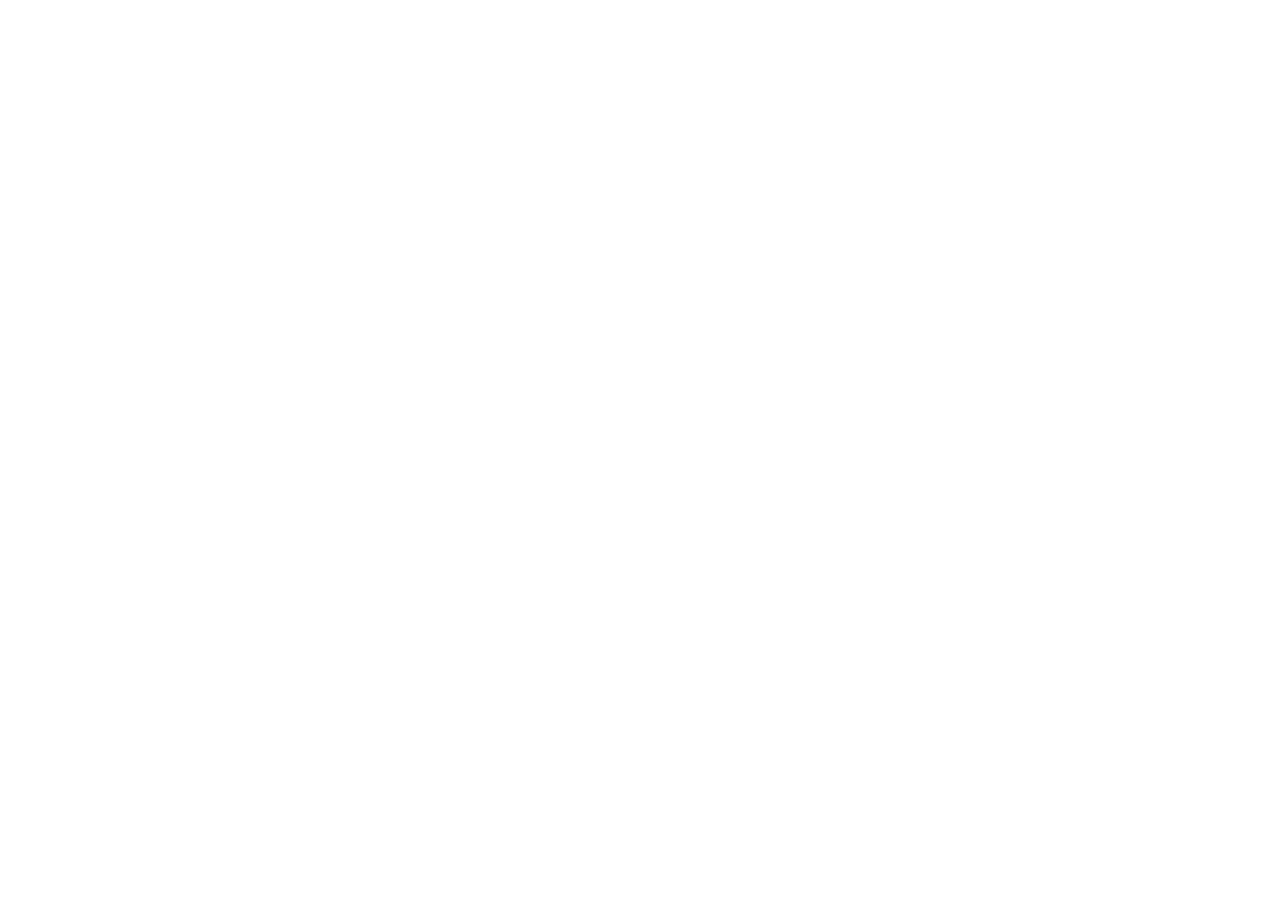
==== index.html @ ba6172d3 "Pantalla de crear nueva contraseña" ====
<!DOCTYPE html>
<html lang="en">
<head>
    <meta charset="UTF-8">
    <meta http-equiv="X-UA-Compatible" content="IE=edge">
    <meta name="viewport" content="width=device-width, initial-scale=1.0">
    <!-- GOOGLE FONTS -->
    <link rel="preconnect" href="https://fonts.googleapis.com">
    <link rel="preconnect" href="https://fonts.gstatic.com" crossorigin>
    <link href="https://fonts.googleapis.com/css2?family=Quicksand:wght@300;500;700&display=swap" rel="stylesheet">
    <title>Yard Sale</title>
    <!-- CSS -->
    <style>
        :root {
            --very-light-pink: #C7C7C7;
            --text-input-field: #F7F7F7;
            --hospital-green: #ACD9B2;
            --white: #FFFFFF;
            --black: #000000;
        }

        body {
            font-family: 'Quicksand', sans-serif
        }
    </style>
</head>
<body>
    
</body>
</html>
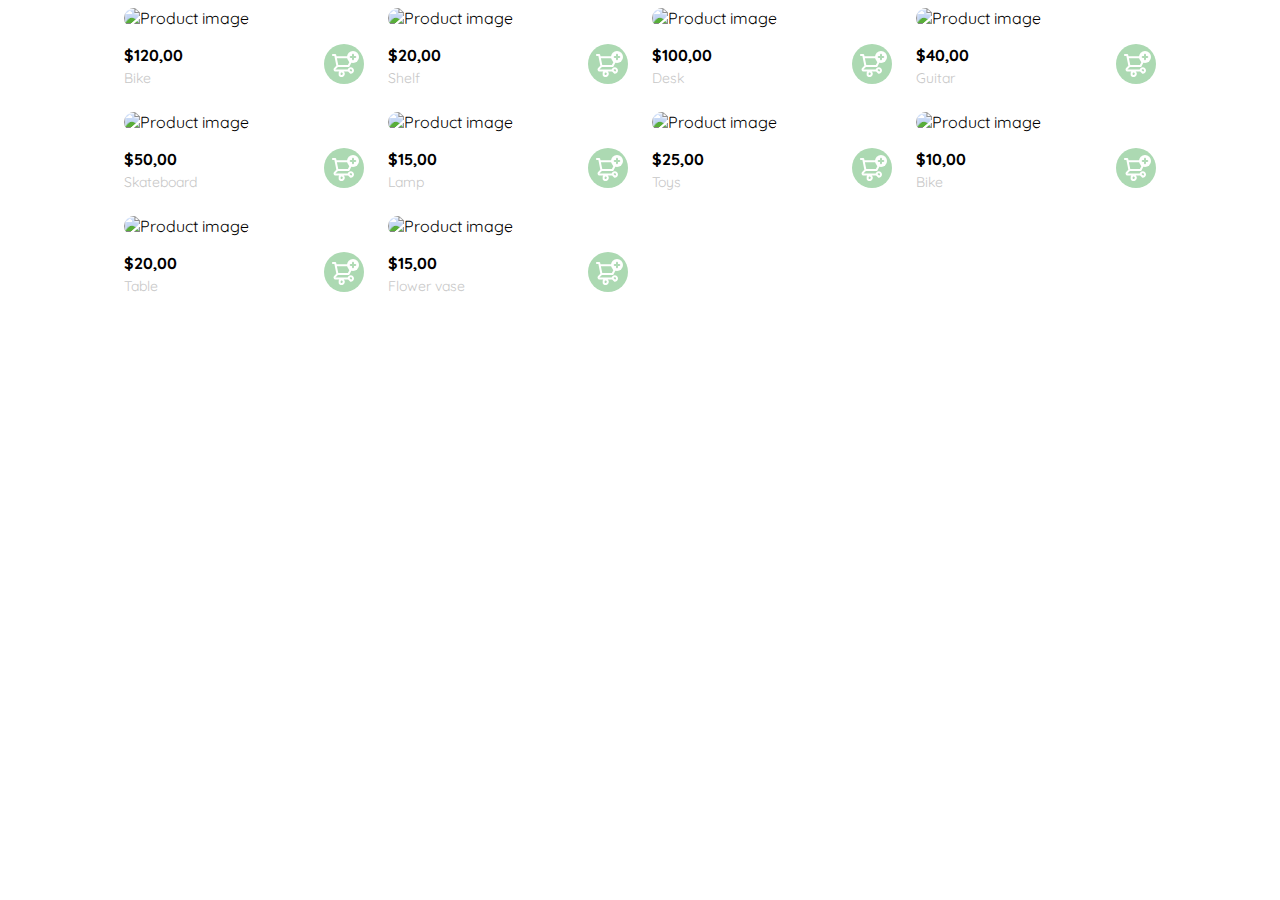
==== commit 828f4d77: "Pantalla: home" ====
--- a/index.html
+++ b/index.html
@@ -17,14 +17,297 @@
             --hospital-green: #ACD9B2;
             --white: #FFFFFF;
             --black: #000000;
+            --sm: 14px;
+            --md: 16px;
+            --lg: 18px;
         }
 
         body {
             font-family: 'Quicksand', sans-serif
+        }
+
+        .cards-container {
+            display: grid;
+            grid-template-columns: repeat(auto-fill, 240px);
+            gap: 24px;
+            place-content: center;
+        }
+
+        .product-card {
+            width: 240px;
+        }
+
+        .product-card > img {
+            width: 100%;
+            height: 180px;
+            border-radius: 20px;
+            object-fit: cover;
+        }
+
+        .product-info {
+            display: flex;
+            justify-content: space-between;
+            align-items: center;
+            margin-top: 16px;
+        }
+
+        .product-info div p:first-child {
+            font-size: var(--md);
+            font-weight: 700;
+            margin-bottom: 4px;
+            margin-top: 0;
+        }
+
+        .product-info div p:last-child {
+            font-size: var(--sm);
+            margin-top: 0;
+            margin-bottom: 0;
+            color: var(--very-light-pink);
+        }
+
+        .product-info figure {
+            margin: 0;
+        }
+
+        @media (max-width: 640px) {
+            .cards-container {
+                grid-template-columns: repeat(auto-fill, 140px);
+            }
+
+            .product-card {
+                width: 140px;
+            }
+
+            .product-card > img {
+                width: 140px;
+                height: 100px;
+            }
         }
     </style>
 </head>
 <body>
-    
+    <main class="main-container">
+        <div class="cards-container">
+            <div class="product-card">
+                <img 
+                    src="https://images.pexels.com/photos/276517/pexels-photo-276517.jpeg?auto=compress&cs=tinysrgb&w=1260&h=750&dpr=1" 
+                    alt="Product image" 
+                    class="product-img"
+                />
+
+                <div class="product-info">
+                    <div>
+                        <p>$120,00</p>
+                        <p>Bike</p>
+                    </div>
+
+                    <figure>
+                        <img 
+                            src="./assets/icons/bt_add_to_cart.svg" 
+                            alt="Add to cart icon"
+                        />
+                    </figure>
+                </div>
+            </div>
+
+            <div class="product-card">
+                <img 
+                    src="https://images.pexels.com/photos/2062427/pexels-photo-2062427.jpeg?auto=compress&cs=tinysrgb&w=1260&h=750&dpr=1" 
+                    alt="Product image" 
+                    class="product-img"
+                />
+
+                <div class="product-info">
+                    <div>
+                        <p>$20,00</p>
+                        <p>Shelf</p>
+                    </div>
+
+                    <figure>
+                        <img 
+                            src="./assets/icons/bt_add_to_cart.svg" 
+                            alt="Add to cart icon"
+                        />
+                    </figure>
+                </div>
+            </div>
+
+            <div class="product-card">
+                <img 
+                    src="https://images.pexels.com/photos/1297611/pexels-photo-1297611.jpeg?auto=compress&cs=tinysrgb&w=1260&h=750&dpr=1" 
+                    alt="Product image" 
+                    class="product-img"
+                />
+
+                <div class="product-info">
+                    <div>
+                        <p>$100,00</p>
+                        <p>Desk</p>
+                    </div>
+
+                    <figure>
+                        <img 
+                            src="./assets/icons/bt_add_to_cart.svg" 
+                            alt="Add to cart icon"
+                        />
+                    </figure>
+                </div>
+            </div>
+
+            <div class="product-card">
+                <img 
+                    src="https://images.pexels.com/photos/1624753/pexels-photo-1624753.jpeg?auto=compress&cs=tinysrgb&w=1260&h=750&dpr=1" 
+                    alt="Product image" 
+                    class="product-img"
+                />
+
+                <div class="product-info">
+                    <div>
+                        <p>$40,00</p>
+                        <p>Guitar</p>
+                    </div>
+
+                    <figure>
+                        <img 
+                            src="./assets/icons/bt_add_to_cart.svg" 
+                            alt="Add to cart icon"
+                        />
+                    </figure>
+                </div>
+            </div>
+
+            <div class="product-card">
+                <img 
+                    src="https://images.pexels.com/photos/841369/pexels-photo-841369.jpeg?auto=compress&cs=tinysrgb&w=1260&h=750&dpr=1" 
+                    alt="Product image" 
+                    class="product-img"
+                />
+
+                <div class="product-info">
+                    <div>
+                        <p>$50,00</p>
+                        <p>Skateboard</p>
+                    </div>
+
+                    <figure>
+                        <img 
+                            src="./assets/icons/bt_add_to_cart.svg" 
+                            alt="Add to cart icon"
+                        />
+                    </figure>
+                </div>
+            </div>
+
+            <div class="product-card">
+                <img 
+                    src="https://images.pexels.com/photos/242827/pexels-photo-242827.jpeg?auto=compress&cs=tinysrgb&w=1260&h=750&dpr=1" 
+                    alt="Product image" 
+                    class="product-img"
+                />
+
+                <div class="product-info">
+                    <div>
+                        <p>$15,00</p>
+                        <p>Lamp</p>
+                    </div>
+
+                    <figure>
+                        <img 
+                            src="./assets/icons/bt_add_to_cart.svg" 
+                            alt="Add to cart icon"
+                        />
+                    </figure>
+                </div>
+            </div>
+
+            <div class="product-card">
+                <img 
+                    src="https://images.pexels.com/photos/3663060/pexels-photo-3663060.jpeg?auto=compress&cs=tinysrgb&w=1260&h=750&dpr=1" 
+                    alt="Product image" 
+                    class="product-img"
+                />
+
+                <div class="product-info">
+                    <div>
+                        <p>$25,00</p>
+                        <p>Toys</p>
+                    </div>
+
+                    <figure>
+                        <img 
+                            src="./assets/icons/bt_add_to_cart.svg" 
+                            alt="Add to cart icon"
+                        />
+                    </figure>
+                </div>
+            </div>
+
+            <div class="product-card">
+                <img 
+                    src="https://images.pexels.com/photos/116910/pexels-photo-116910.jpeg?auto=compress&cs=tinysrgb&w=1260&h=750&dpr=1" 
+                    alt="Product image" 
+                    class="product-img"
+                />
+
+                <div class="product-info">
+                    <div>
+                        <p>$10,00</p>
+                        <p>Bike</p>
+                    </div>
+
+                    <figure>
+                        <img 
+                            src="./assets/icons/bt_add_to_cart.svg" 
+                            alt="Add to cart icon"
+                        />
+                    </figure>
+                </div>
+            </div>
+
+            <div class="product-card">
+                <img 
+                    src="https://images.pexels.com/photos/279626/pexels-photo-279626.jpeg?auto=compress&cs=tinysrgb&w=1260&h=750&dpr=1" 
+                    alt="Product image" 
+                    class="product-img"
+                />
+
+                <div class="product-info">
+                    <div>
+                        <p>$20,00</p>
+                        <p>Table</p>
+                    </div>
+
+                    <figure>
+                        <img 
+                            src="./assets/icons/bt_add_to_cart.svg" 
+                            alt="Add to cart icon"
+                        />
+                    </figure>
+                </div>
+            </div>
+
+            <div class="product-card">
+                <img 
+                    src="https://images.pexels.com/photos/269220/pexels-photo-269220.jpeg?auto=compress&cs=tinysrgb&w=1260&h=750&dpr=1" 
+                    alt="Product image" 
+                    class="product-img"
+                />
+
+                <div class="product-info">
+                    <div>
+                        <p>$15,00</p>
+                        <p>Flower vase</p>
+                    </div>
+
+                    <figure>
+                        <img 
+                            src="./assets/icons/bt_add_to_cart.svg" 
+                            alt="Add to cart icon"
+                        />
+                    </figure>
+                </div>
+            </div>
+        </div>
+    </main>
 </body>
 </html>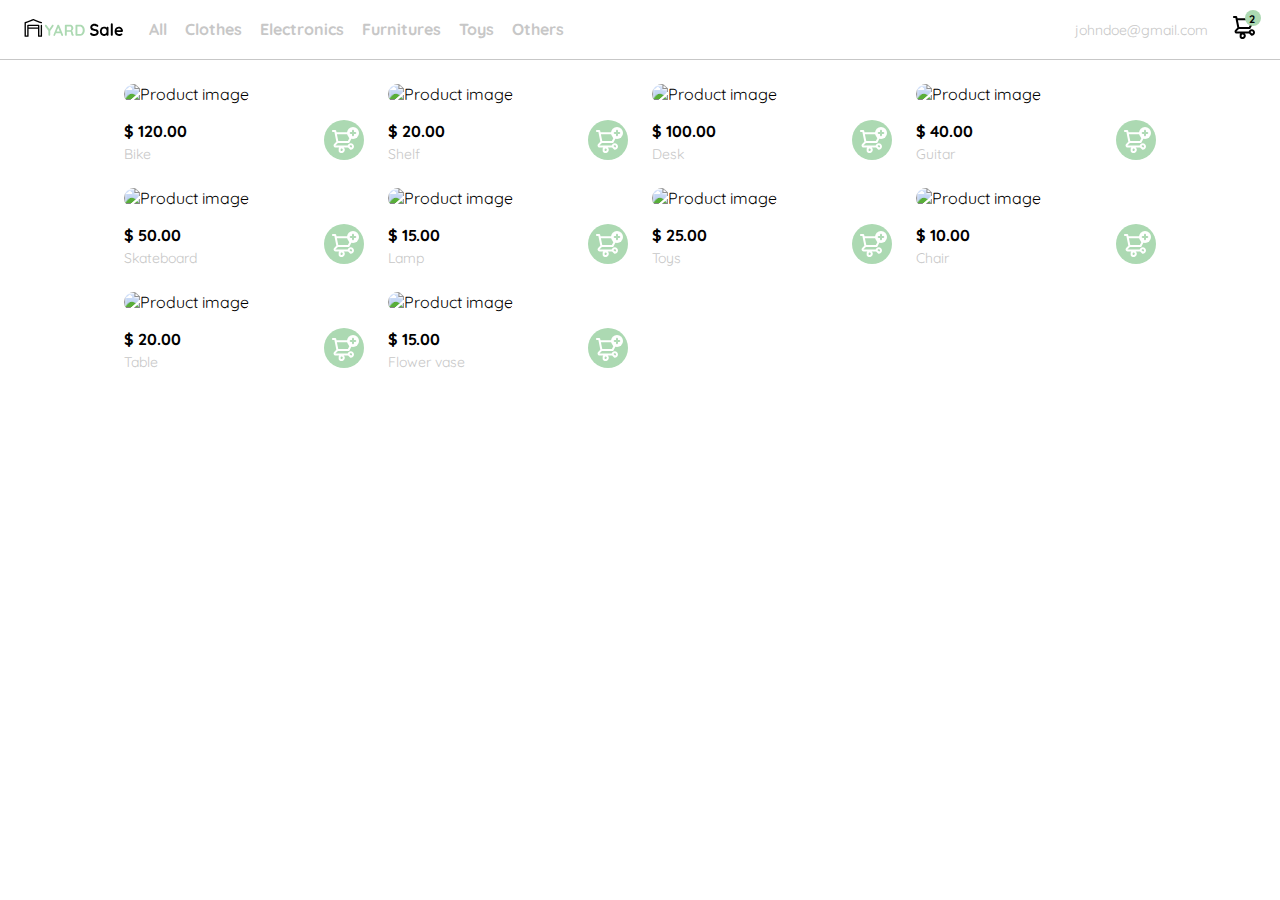
==== commit 6ad4d3e2: "Fusion de componentes principales" ====
--- a/index.html
+++ b/index.html
@@ -8,306 +8,277 @@
     <link rel="preconnect" href="https://fonts.googleapis.com">
     <link rel="preconnect" href="https://fonts.gstatic.com" crossorigin>
     <link href="https://fonts.googleapis.com/css2?family=Quicksand:wght@300;500;700&display=swap" rel="stylesheet">
-    <title>Yard Sale</title>
-    <!-- CSS -->
-    <style>
-        :root {
-            --very-light-pink: #C7C7C7;
-            --text-input-field: #F7F7F7;
-            --hospital-green: #ACD9B2;
-            --white: #FFFFFF;
-            --black: #000000;
-            --sm: 14px;
-            --md: 16px;
-            --lg: 18px;
-        }
-
-        body {
-            font-family: 'Quicksand', sans-serif
-        }
-
-        .cards-container {
-            display: grid;
-            grid-template-columns: repeat(auto-fill, 240px);
-            gap: 24px;
-            place-content: center;
-        }
-
-        .product-card {
-            width: 240px;
-        }
-
-        .product-card > img {
-            width: 100%;
-            height: 180px;
-            border-radius: 20px;
-            object-fit: cover;
-        }
-
-        .product-info {
-            display: flex;
-            justify-content: space-between;
-            align-items: center;
-            margin-top: 16px;
-        }
-
-        .product-info div p:first-child {
-            font-size: var(--md);
-            font-weight: 700;
-            margin-bottom: 4px;
-            margin-top: 0;
-        }
-
-        .product-info div p:last-child {
-            font-size: var(--sm);
-            margin-top: 0;
-            margin-bottom: 0;
-            color: var(--very-light-pink);
-        }
-
-        .product-info figure {
-            margin: 0;
-        }
-
-        @media (max-width: 640px) {
-            .cards-container {
-                grid-template-columns: repeat(auto-fill, 140px);
-            }
-
-            .product-card {
-                width: 140px;
-            }
-
-            .product-card > img {
-                width: 140px;
-                height: 100px;
-            }
-        }
-    </style>
+    <title>YardSale</title>
+     <!-- CSS -->
+     <link rel="stylesheet" href="./assets/css/styles.css">
 </head>
 <body>
-    <main class="main-container">
-        <div class="cards-container">
-            <div class="product-card">
+    <!-- NAVBAR -->
+    <nav class="navbar">
+        <img src="../assets/icons/icon_menu.svg" alt="Menu icon" class="menu">
+
+        <div class="navbar-left">
+            <img src="../assets/logos/logo_yard_sale.svg" alt="Yard Sale logo" class="logo">
+
+            <!-- MENU -->
+            <ul>
+                <li>
+                    <a href="#">All</a>
+                </li>
+                <li>
+                    <a href="#">Clothes</a>
+                </li>
+                <li>
+                    <a href="#">Electronics</a>
+                </li>
+                <li>
+                    <a href="#">Furnitures</a>
+                </li>
+                <li>
+                    <a href="#">Toys</a>
+                </li>
+                <li>
+                    <a href="#">Others</a>
+                </li>
+            </ul>
+        </div>
+
+        <div class="navbar-right">
+            <ul>
+                <li class="navbar-email">johndoe@gmail.com</li>
+    
+                <li class="navbar-shopping-cart">
+                    <img 
+                        src="../assets/icons/icon_shopping_cart.svg" 
+                        alt="Shopping cart icon"
+                    />
+                    <div>2</div>
+                </li>
+            </ul>
+        </div>
+
+        <!-- DROPDOWN DESKTOP MENU -->
+        <div class="desktop-menu hidden">
+            <ul>
+                <li>
+                    <a href="#" class="title">My orders</a>
+                </li>
+                <li>
+                    <a href="#">My account</a>
+                </li>
+                <li>
+                    <a href="#">Sign out</a>
+                </li>
+            </ul>
+        </div>
+
+        <!-- MOBILE MENU -->
+        <div class="mobile-menu">
+            <h2 class="title">CATEGORIES</h2>
+    
+            <!-- CATEGORIES -->
+            <ul class="categories">
+                <li>
+                    <a href="#">All</a>
+                </li>
+                <li>
+                    <a href="#">Clothes</a>
+                </li>
+                <li>
+                    <a href="#">Electronics</a>
+                </li>
+                <li>
+                    <a href="#">Furnitures</a>
+                </li>
+                <li>
+                    <a href="#">Toys</a>
+                </li>
+                <li>
+                    <a href="#">Others</a>
+                </li>
+            </ul>
+    
+            <ul>
+                <li>
+                    <a href="#">My orders</a>
+                </li>
+                <li>
+                    <a href="#">My account</a>
+                </li>
+            </ul>
+    
+            <div class="account">
+                <p class="email">johndoe@gmail.com</p>
+                <a href="#" class="sign-out">Sign out</a>
+            </div>
+        </div>
+    </nav>
+
+    <!-- SHOPPING CART -->
+    <aside>
+        <div class="my-order hidden">
+            <div class="title-container">
+                <img src="../assets/icons/flechita.svg" alt="Arrow icon">
+    
+                <h2 class="title">Shopping Cart</h2>
+            </div>
+    
+            <div class="shopping-cart">
+                <figure>
+                    <img 
+                        src="https://images.pexels.com/photos/276517/pexels-photo-276517.jpeg?auto=compress&cs=tinysrgb&w=1260&h=750&dpr=1" 
+                        alt="Bike"
+                    />
+    
+                </figure>
+    
+                <p class="product-name">Bike</p>
+    
+                <p class="price">$ 120.00</p>
+    
+                <img src="../assets/icons/icon_close.png" alt="Close icon">
+            </div>
+    
+            <div class="shopping-cart">
+                <figure>
+                    <img 
+                        src="https://images.pexels.com/photos/2062427/pexels-photo-2062427.jpeg?auto=compress&cs=tinysrgb&w=1260&h=750&dpr=1" 
+                        alt="Shelf"
+                    />
+    
+                </figure>
+    
+                <p class="product-name">Shelf</p>
+    
+                <p class="price">$ 20.00</p>
+    
+                <img src="../assets/icons/icon_close.png" alt="Close icon">
+            </div>
+    
+            <div class="shopping-cart">
+                <figure>
+                    <img 
+                        src="https://images.pexels.com/photos/1297611/pexels-photo-1297611.jpeg?auto=compress&cs=tinysrgb&w=1260&h=750&dpr=1" 
+                        alt="desk"
+                    />
+    
+                </figure>
+    
+                <p class="product-name">Desk</p>
+    
+                <p class="price">$ 100.00</p>
+    
+                <img src="../assets/icons/icon_close.png" alt="Close icon">
+            </div>
+    
+            <div class="shopping-cart">
+                <figure>
+                    <img 
+                        src="https://images.pexels.com/photos/1624753/pexels-photo-1624753.jpeg?auto=compress&cs=tinysrgb&w=1260&h=750&dpr=1" 
+                        alt="Guitar"
+                    />
+    
+                </figure>
+    
+                <p class="product-name">Guitar</p>
+    
+                <p class="price">$ 40.00</p>
+    
+                <img src="../assets/icons/icon_close.png" alt="Close icon">
+            </div>
+    
+            <div class="shopping-cart">
+                <figure>
+                    <img 
+                        src="https://images.pexels.com/photos/841369/pexels-photo-841369.jpeg?auto=compress&cs=tinysrgb&w=1260&h=750&dpr=1" 
+                        alt="Skateboard"
+                    />
+    
+                </figure>
+    
+                <p class="product-name">Skateboard</p>
+    
+                <p class="price">$ 50.00</p>
+    
+                <img src="../assets/icons/icon_close.png" alt="Close icon">
+            </div>
+    
+            <div class="shopping-cart">
+                <figure>
+                    <img 
+                        src="https://images.pexels.com/photos/242827/pexels-photo-242827.jpeg?auto=compress&cs=tinysrgb&w=1260&h=750&dpr=1" 
+                        alt="Lamp"
+                    />
+    
+                </figure>
+    
+                <p class="product-name">Lamp</p>
+    
+                <p class="price">$ 15.00</p>
+    
+                <img src="../assets/icons/icon_close.png" alt="Close icon">
+            </div>
+    
+            <!-- TOTAL -->
+            <div class="my-order-container">
+                <div class="my-order-content">
+                    <p>
+                        <span>Total</span>
+                    </p>
+                    <p>
+                        $ 345.00
+                    </p>
+                </div>
+    
+                <button class="primary-button">Checkout</button>
+            </div>
+        </div>
+    </aside>
+
+    <!-- PRODUCT DETAIL -->
+    <aside class="product-detail hidden">
+        <img 
+            src="../assets/icons/icon_close.png" 
+            alt="Close icon"
+            class="close-icon"
+        />
+
+        <img 
+            src="https://images.pexels.com/photos/276517/pexels-photo-276517.jpeg?auto=compress&cs=tinysrgb&w=1260&h=750&dpr=1"
+            alt="Bike"
+            class="product-image"
+        />
+
+        <div class="product-data">
+            <p>$ 120.00</p>
+            <p>Bike</p>
+            <p>
+                With its functional and practical design, this bike also fulfills a 
+                decorative function, adding personality and a retro-vintage aesthetic 
+                to your house. 
+            </p>
+
+        </div>
+
+        <div class="add-to-cart">
+            <button class="primary-button">
                 <img 
-                    src="https://images.pexels.com/photos/276517/pexels-photo-276517.jpeg?auto=compress&cs=tinysrgb&w=1260&h=750&dpr=1" 
-                    alt="Product image" 
-                    class="product-img"
+                    src="../assets/icons/bt_add_to_cart.svg" 
+                    alt="Add to shopping cart icon"
                 />
-
-                <div class="product-info">
-                    <div>
-                        <p>$120,00</p>
-                        <p>Bike</p>
-                    </div>
-
-                    <figure>
-                        <img 
-                            src="./assets/icons/bt_add_to_cart.svg" 
-                            alt="Add to cart icon"
-                        />
-                    </figure>
-                </div>
-            </div>
-
-            <div class="product-card">
-                <img 
-                    src="https://images.pexels.com/photos/2062427/pexels-photo-2062427.jpeg?auto=compress&cs=tinysrgb&w=1260&h=750&dpr=1" 
-                    alt="Product image" 
-                    class="product-img"
-                />
-
-                <div class="product-info">
-                    <div>
-                        <p>$20,00</p>
-                        <p>Shelf</p>
-                    </div>
-
-                    <figure>
-                        <img 
-                            src="./assets/icons/bt_add_to_cart.svg" 
-                            alt="Add to cart icon"
-                        />
-                    </figure>
-                </div>
-            </div>
-
-            <div class="product-card">
-                <img 
-                    src="https://images.pexels.com/photos/1297611/pexels-photo-1297611.jpeg?auto=compress&cs=tinysrgb&w=1260&h=750&dpr=1" 
-                    alt="Product image" 
-                    class="product-img"
-                />
-
-                <div class="product-info">
-                    <div>
-                        <p>$100,00</p>
-                        <p>Desk</p>
-                    </div>
-
-                    <figure>
-                        <img 
-                            src="./assets/icons/bt_add_to_cart.svg" 
-                            alt="Add to cart icon"
-                        />
-                    </figure>
-                </div>
-            </div>
-
-            <div class="product-card">
-                <img 
-                    src="https://images.pexels.com/photos/1624753/pexels-photo-1624753.jpeg?auto=compress&cs=tinysrgb&w=1260&h=750&dpr=1" 
-                    alt="Product image" 
-                    class="product-img"
-                />
-
-                <div class="product-info">
-                    <div>
-                        <p>$40,00</p>
-                        <p>Guitar</p>
-                    </div>
-
-                    <figure>
-                        <img 
-                            src="./assets/icons/bt_add_to_cart.svg" 
-                            alt="Add to cart icon"
-                        />
-                    </figure>
-                </div>
-            </div>
-
-            <div class="product-card">
-                <img 
-                    src="https://images.pexels.com/photos/841369/pexels-photo-841369.jpeg?auto=compress&cs=tinysrgb&w=1260&h=750&dpr=1" 
-                    alt="Product image" 
-                    class="product-img"
-                />
-
-                <div class="product-info">
-                    <div>
-                        <p>$50,00</p>
-                        <p>Skateboard</p>
-                    </div>
-
-                    <figure>
-                        <img 
-                            src="./assets/icons/bt_add_to_cart.svg" 
-                            alt="Add to cart icon"
-                        />
-                    </figure>
-                </div>
-            </div>
-
-            <div class="product-card">
-                <img 
-                    src="https://images.pexels.com/photos/242827/pexels-photo-242827.jpeg?auto=compress&cs=tinysrgb&w=1260&h=750&dpr=1" 
-                    alt="Product image" 
-                    class="product-img"
-                />
-
-                <div class="product-info">
-                    <div>
-                        <p>$15,00</p>
-                        <p>Lamp</p>
-                    </div>
-
-                    <figure>
-                        <img 
-                            src="./assets/icons/bt_add_to_cart.svg" 
-                            alt="Add to cart icon"
-                        />
-                    </figure>
-                </div>
-            </div>
-
-            <div class="product-card">
-                <img 
-                    src="https://images.pexels.com/photos/3663060/pexels-photo-3663060.jpeg?auto=compress&cs=tinysrgb&w=1260&h=750&dpr=1" 
-                    alt="Product image" 
-                    class="product-img"
-                />
-
-                <div class="product-info">
-                    <div>
-                        <p>$25,00</p>
-                        <p>Toys</p>
-                    </div>
-
-                    <figure>
-                        <img 
-                            src="./assets/icons/bt_add_to_cart.svg" 
-                            alt="Add to cart icon"
-                        />
-                    </figure>
-                </div>
-            </div>
-
-            <div class="product-card">
-                <img 
-                    src="https://images.pexels.com/photos/116910/pexels-photo-116910.jpeg?auto=compress&cs=tinysrgb&w=1260&h=750&dpr=1" 
-                    alt="Product image" 
-                    class="product-img"
-                />
-
-                <div class="product-info">
-                    <div>
-                        <p>$10,00</p>
-                        <p>Bike</p>
-                    </div>
-
-                    <figure>
-                        <img 
-                            src="./assets/icons/bt_add_to_cart.svg" 
-                            alt="Add to cart icon"
-                        />
-                    </figure>
-                </div>
-            </div>
-
-            <div class="product-card">
-                <img 
-                    src="https://images.pexels.com/photos/279626/pexels-photo-279626.jpeg?auto=compress&cs=tinysrgb&w=1260&h=750&dpr=1" 
-                    alt="Product image" 
-                    class="product-img"
-                />
-
-                <div class="product-info">
-                    <div>
-                        <p>$20,00</p>
-                        <p>Table</p>
-                    </div>
-
-                    <figure>
-                        <img 
-                            src="./assets/icons/bt_add_to_cart.svg" 
-                            alt="Add to cart icon"
-                        />
-                    </figure>
-                </div>
-            </div>
-
-            <div class="product-card">
-                <img 
-                    src="https://images.pexels.com/photos/269220/pexels-photo-269220.jpeg?auto=compress&cs=tinysrgb&w=1260&h=750&dpr=1" 
-                    alt="Product image" 
-                    class="product-img"
-                />
-
-                <div class="product-info">
-                    <div>
-                        <p>$15,00</p>
-                        <p>Flower vase</p>
-                    </div>
-
-                    <figure>
-                        <img 
-                            src="./assets/icons/bt_add_to_cart.svg" 
-                            alt="Add to cart icon"
-                        />
-                    </figure>
-                </div>
-            </div>
-        </div>
+                <span>
+                    Add to cart
+                </span>
+            </button>
+        </div>
+    </aside>
+
+    <!-- PRODUCTS -->
+    <main>
+        <div class="cards-container"></div>
     </main>
+
+    <!-- JAVASCRIPT -->
+    <script src="./assets/js/main.js"></script>
 </body>
 </html>--- a/assets/css/styles.css
+++ b/assets/css/styles.css
@@ -0,0 +1,440 @@
+/* VARIABLES */
+:root {
+    --very-light-pink: #C7C7C7;
+    --text-input-field: #F7F7F7;
+    --hospital-green: #ACD9B2;
+    --white: #FFFFFF;
+    --black: #000000;
+    --sm: 14px;
+    --md: 16px;
+    --lg: 18px;
+}
+
+/* RESET */
+* {
+    margin: 0;
+    padding: 0;
+    box-sizing: border-box;
+}
+
+/* BASIC */
+body {
+    font-family: 'Quicksand', sans-serif;
+    margin: 0;
+}
+
+main {
+    margin: 24px 16px;
+}
+
+/* ********** NAVBAR ********** */
+.menu {
+    display: none;
+}
+
+.logo {
+    width: 100px;
+}
+
+.navbar {
+    width: 100%;
+    height: 60px;
+    display: flex;
+    justify-content: space-between;
+    align-items: center;
+    padding: 8px 24px;
+    border-bottom: 1px solid var(--very-light-pink);
+}
+
+.navbar-left {
+    display: flex;
+}
+
+.navbar-left ul,
+.navbar-right ul {
+    list-style: none;
+    padding: 0;
+    display: flex;
+    margin-left: 16px;
+    align-items: center;
+}
+
+.navbar-left ul li a {
+    border: 1px solid var(--white);
+    padding: 8px;
+    text-decoration: none;
+    color: var(--very-light-pink);
+    font-weight: 700;
+}
+
+.navbar-left ul li a:hover {
+    border: 1px solid var(--hospital-green);
+    border-radius: 12px;
+    color: var(--hospital-green);
+}
+
+.navbar-right {
+    display: flex;
+    align-items: center;
+}
+
+.navbar-right .navbar-email {
+    color: var(--very-light-pink);
+    font-size: var(--sm);
+    margin-right: 24px;
+    cursor: pointer;
+}
+
+.navbar-shopping-cart {
+    position: relative;
+    cursor: pointer;
+}
+
+.navbar-shopping-cart div {
+    position: absolute;
+    top: -5px;
+    right: -5px;
+    width: 16px;
+    height: 16px;
+    padding: 2px 4px;
+    font-size: 11px;
+    font-weight: 700;
+    background-color: var(--hospital-green);
+    border-radius: 50%;
+}
+
+/* DROPDOWN DESKTOP MENU */
+.desktop-menu {
+    background-color: var(--white);
+    position: absolute;
+    top: 59px;
+    right: 70px;
+    width: 140px;
+    height: auto;
+    border: 1px solid var(--very-light-pink);
+    border-radius: 6px;
+    padding: 20px 20px 0 20px;
+    z-index: 10;
+}
+
+.desktop-menu ul {
+    list-style: none;
+    padding: 0;
+    margin: 0;
+}
+
+.desktop-menu ul li {
+    text-align: end;
+}
+
+.desktop-menu ul li a {
+    display: inline-block;
+    text-decoration: none;
+    color: var(--black);
+    font-weight: 700;
+    margin-bottom: 24px;
+}
+
+.desktop-menu ul li:last-child {
+    padding-top: 24px;
+    border-top: 1px solid var(--very-light-pink);
+}
+
+.desktop-menu ul li:last-child a {
+    color: var(--hospital-green);
+    font-size: var(--sm);
+    font-weight: 500;
+}
+
+/* MOBILE MENU */
+.mobile-menu {
+    background-color: var(--white);
+    padding: 36px 20px;
+    position: absolute;
+    top: 59px;
+    left: -200px;
+    transition: 400ms;
+    z-index: 10;
+    height: 100%;
+}
+
+.title {
+    font-size: var(--md);
+}
+
+.mobile-menu ul {
+    list-style: none;
+    padding: 0;
+    margin: 0;
+}
+
+.mobile-menu ul li {
+    margin: 16px 0;
+}
+
+.mobile-menu ul li a {
+    font-weight: 700;
+    color: var(--black);
+    text-decoration: none;
+}
+
+ul.categories {
+    border-bottom: 1px solid var(--very-light-pink);
+}
+
+ul.categories ~ ul {
+    margin-top: 36px;
+}
+
+.account .email {
+    font-size: var(--sm);
+    color: var(--very-light-pink);
+}
+
+.account .sign-out {
+    color: var(--hospital-green);
+    text-decoration: none;
+    font-size: var(--sm);
+}
+/* ********** NAVBAR ********** */
+
+/* ********** SHOPPING CART ********** */
+.my-order {
+    background-color: var(--white);
+    width: 360px;
+    height: 100%;
+    padding: 16px 0;
+    position: absolute;
+    right: 0;
+}
+
+.title-container {
+    display: flex;
+    margin-left: 16px;
+    margin-bottom: 24px;
+}
+
+.title-container img {
+    transform: rotate(180deg);
+    margin-right: 16px;
+}
+
+.title {
+    font-size: var(--lg);
+}
+
+.shopping-cart {
+    display: flex;
+    justify-content: space-between;
+    align-items: center;
+    margin: 16px;
+}
+
+.shopping-cart figure img {
+    width: 120px;
+    border-radius: 16px;
+}
+
+.shopping-cart .product-name {
+    color: var(--very-light-pink);
+}
+
+.shopping-cart .price {
+    font-weight: 700;
+}
+
+.my-order-container {
+    background-color: var(--white);
+    position: sticky;
+    bottom: 0;
+    padding: 8px;
+}
+
+.my-order-content {
+    background-color: var(--text-input-field);
+    padding: 16px;
+    border-radius: 8px;
+    display: flex;
+    justify-content: space-between;
+    align-items: center;
+    margin-bottom: 16px;
+}
+
+.my-order-content p {
+    font-weight: 700;
+    margin: 0;
+}
+
+.my-order-content p > span {
+    display: block;
+}
+
+.my-order-content p > span:first-child {
+    font-size: var(--md);
+}
+
+.primary-button {
+    width: 100%;
+    background-color: var(--hospital-green);
+    border: none;
+    border-radius: 8px;
+    color: var(--white);
+    font-weight: 700;
+    height: 40px;
+    cursor: pointer;
+    font-size: var(--md);
+    display: flex;
+    align-items: center;
+    justify-content: center;
+}
+/* ********** SHOPPING CART ********** */
+
+/* ********** PRODUCTS ********** */
+.cards-container {
+    display: grid;
+    grid-template-columns: repeat(auto-fill, 240px);
+    gap: 24px;
+    place-content: center;
+}
+
+.product-card {
+    width: 240px;
+}
+
+.product-card > img {
+    width: 100%;
+    height: 180px;
+    border-radius: 20px;
+    object-fit: cover;
+}
+
+.product-info {
+    display: flex;
+    justify-content: space-between;
+    align-items: center;
+    margin-top: 16px;
+}
+
+.product-info div p:first-child {
+    font-size: var(--md);
+    font-weight: 700;
+    margin-bottom: 4px;
+    margin-top: 0;
+}
+
+.product-info div p:last-child {
+    font-size: var(--sm);
+    margin-top: 0;
+    margin-bottom: 0;
+    color: var(--very-light-pink);
+}
+
+.product-info figure {
+    margin: 0;
+}
+/* ********** PRODUCTS ********** */
+
+/* ********** PRODUCT DETAIL ********** */
+.product-detail {
+    background-color: var(--white);
+    width: 360px;
+    height: 100%;
+    position: absolute;
+    right: 0;
+}
+
+.product-detail > img:first-child {
+    background-color: var(--white);
+    position: absolute;
+    top: 16px;
+    left: 16px;
+    height: 20px;
+    padding: 4px;
+    border-radius: 50%;
+}
+
+.product-detail > img:first-child:hover {
+    cursor: pointer;
+}
+
+.product-image {
+    width: 100%;
+    border-radius: 16px;
+}
+
+.product-data {
+    margin: 0 16px;
+}
+
+.product-data p {
+    font-weight: 300;
+    color: var(--very-light-pink);
+    margin-top: 16px;
+}
+
+.product-data p:first-child {
+    font-weight: 700;
+    color: var(--black);
+}
+
+.product-data p:nth-child(3) {
+    margin: 20px 0;
+}
+
+.add-to-cart {
+    margin: 0 16px;
+}
+
+.product-detail .primary-button img {
+    margin-right: 4px;
+}
+/* ********** PRODUCT DETAIL ********** */
+
+/* ********** UTILITIES ********** */
+.hidden {
+    display: none;
+}
+
+.slide-right {
+    left: 0;
+}
+/* ********** UTILITIES ********** */
+
+/* ********** RESPONSIVE ********** */
+@media (max-width: 640px) {
+    .my-order,
+    .product-detail {
+        width: 100%;
+    }
+
+    .cards-container {
+        grid-template-columns: repeat(auto-fill, 140px);
+    }
+
+    .product-card {
+        width: 140px;
+    }
+
+    .product-card > img {
+        width: 140px;
+        height: 100px;
+    }
+}
+
+@media (max-width: 780px) {
+    .menu {
+        display: block;
+    }
+
+    .navbar-left ul,
+    .navbar-email,
+    .desktop-menu {
+        display: none;
+    }
+}
+
+@media (min-width: 781px) {
+    .mobile-menu {
+        display: none;
+    }
+}